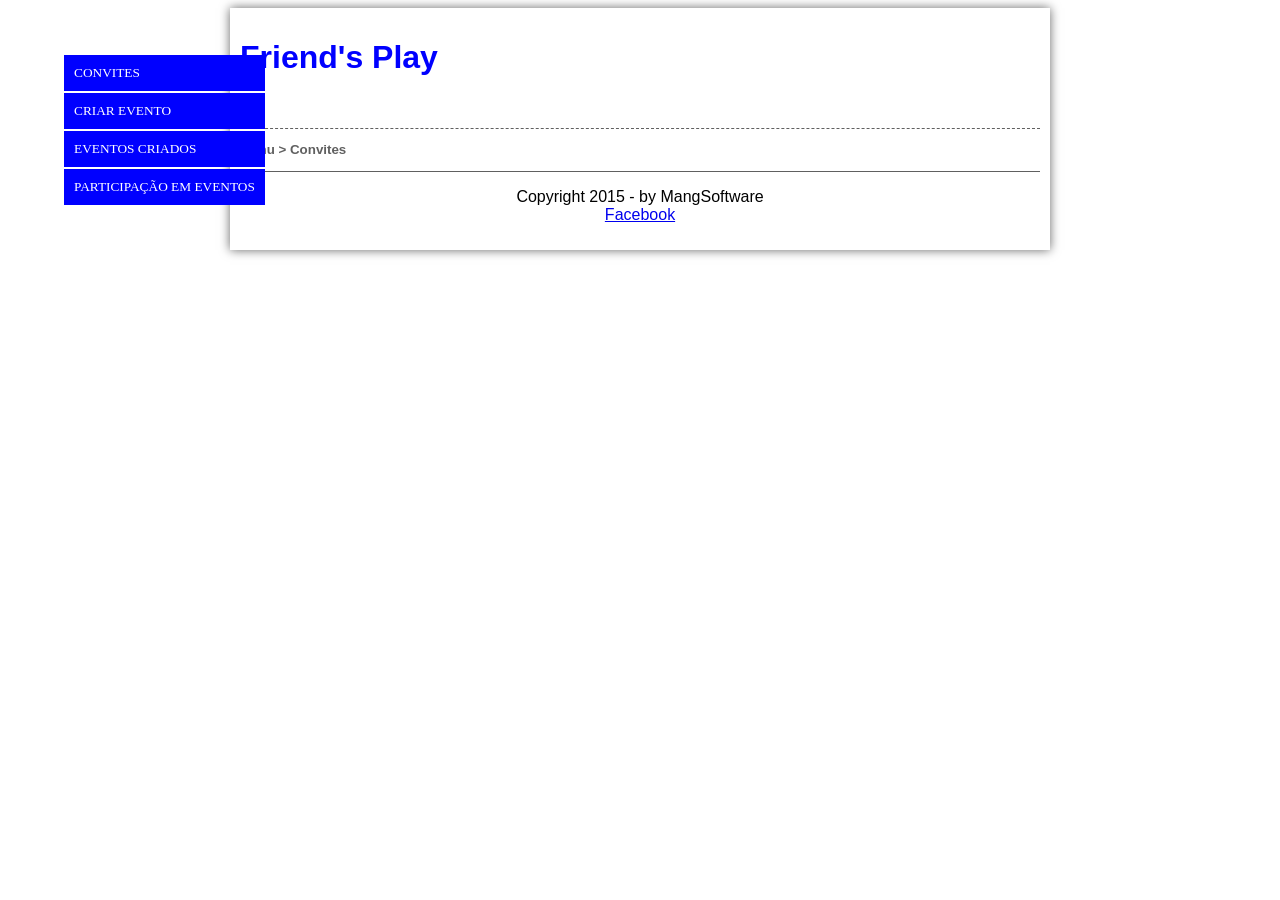
==== FriendsPlay/public_html/convites.html @ 3e7252b6 "Adicionando telas do projeto, HTML5." ====
<!DOCTYPE html>
<!--
To change this license header, choose License Headers in Project Properties.
To change this template file, choose Tools | Templates
and open the template in the editor.
-->
<html>
    <head>
        <title>Friend's Play</title>
        <meta charset="UTF-8">
        <meta name="viewport" content="width=device-width, initial-scale=1.0">
        <link rel="stylesheet" type="text/css" href="_css/estilo.css"/>
    </head>
    <body>
        <div id="interface">
            <header id="cabecalho">
                <hgroup>
                    <h1>Friend's Play</h1>
                </hgroup>

                <nav id="menu">
                    <ul>
                        <li><a href="convites.html">Convites</a></li>
                        <li><a href="criarEvento.html">Criar Evento</a></li>
                        <li><a href="eventosCriados.html">Eventos Criados</a></li>
                        <li><a href="partipacaoEventos.html">Participação em Eventos</a></li>
                    </ul>
                </nav>
            </header>
            <section id="principal">
                <article id="noticia-pricipal">
                    <header id="cabecalho-artigo">
                        <hgroup>
                            <h1>Menu > Convites</h1>
                        </hgroup>
                    </header>
                </article>
                <footer id="rodape">
                <p>
                    Copyright 2015 - by MangSoftware
                    <br>
                    <a href="https://www.facebook.com/kaio.ribeiro.984" target="_blank">Facebook</a>
                </p>
            </footer>
            </section>
        </div>
    </body>
</html>
---- FriendsPlay/public_html/_css/estilo.css ----
/*
To change this license header, choose License Headers in Project Properties.
To change this template file, choose Tools | Templates
and open the template in the editor.
*/
/* 
    Created on : 14/04/2015, 16:10:01
    Author     : Kaio Ribeiro
*/

@chaset "UTF-8";



div#interface{
    width: 800px;
    background-color: white;
    margin:  0px auto 0px auto;
    box-shadow: 0px 0px 10px rgba(4,2,2,.6); /*define as caracteristicas da sombra da borda*/
    padding-bottom: 50px;
    padding: 10px;
    
}

div#interface h1{
    font-family: Arial, sans-serif;
    color: blue;
}
header#cabecalho h1{
    padding-bottom: 30px;
}

header#cabecalho-artigo h1{
    font-size: 10pt;
    color: #606060;
}

nav#menu{
    display: block;
}

nav#menu ul{
    list-style: none;
    text-transform: uppercase;
    position: absolute;
    top: 40px;
    left: 22px;
    text-align: left;
    font-size: 10pt;
}

nav#menu li{
        background-color: blue;
	padding: 10px;
	margin: 2px;
	transition: background-color: 1s;
}

nav#menu li:hover {
	background-color: cornflowerblue;
}

nav#menu a{
    color: white;
    text-decoration: none;
}

section#principal {
	display: block;
	border-top: 1px dashed #606060;
	padding-top: -10px;
        font-family: sans-serif;
}

article#noticia-pricipal h3{
    font-size: 12pt;
    font: sans-serif;
}

/*define as caracteristicas da sessão de baixo do site ou roda pé.*/
footer#rodape {
	clear: both;
	border-top: 1px solid #606060;
	
}

/*Centraliza o paragrafo do roda pé.*/
footer#rodape p{
	text-align: center;
}
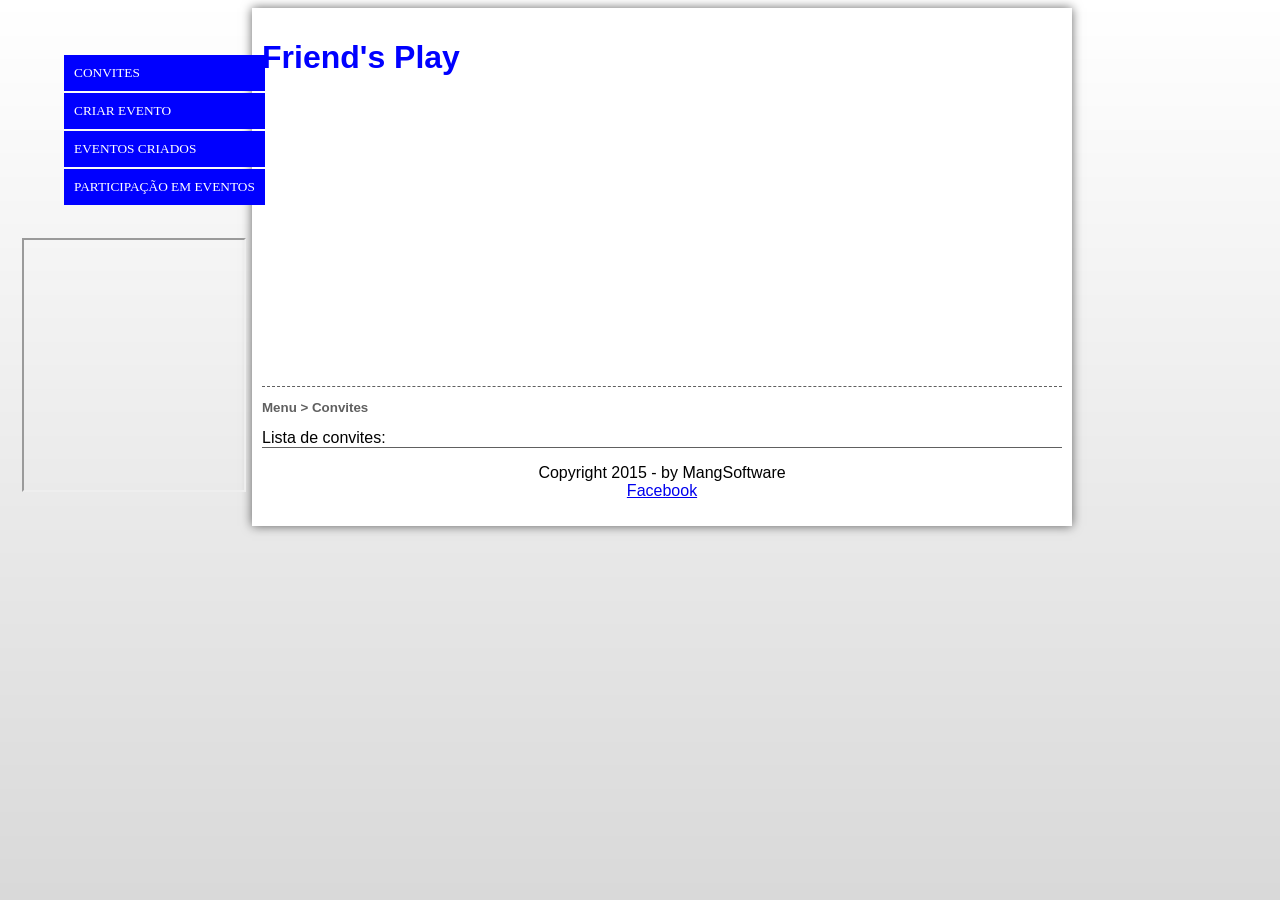
==== commit a8b601aa: "Adicionando novas funcionalidades as telas, HTML5, KAIO." ====
--- a/FriendsPlay/public_html/convites.html
+++ b/FriendsPlay/public_html/convites.html
@@ -10,22 +10,25 @@
         <meta charset="UTF-8">
         <meta name="viewport" content="width=device-width, initial-scale=1.0">
         <link rel="stylesheet" type="text/css" href="_css/estilo.css"/>
+        <link rel="stylesheet" type="text/css" href="_css/convites.css">
     </head>
     <body>
+        
         <div id="interface">
             <header id="cabecalho">
                 <hgroup>
                     <h1>Friend's Play</h1>
                 </hgroup>
-
+                    
                 <nav id="menu">
                     <ul>
                         <li><a href="convites.html">Convites</a></li>
                         <li><a href="criarEvento.html">Criar Evento</a></li>
                         <li><a href="eventosCriados.html">Eventos Criados</a></li>
                         <li><a href="partipacaoEventos.html">Participação em Eventos</a></li>
-                    </ul>
+                    </ul>    
                 </nav>
+                <iframe name="janela-calendario" id="calendario" src="https://www.google.com/calendar/embed?src=kaiosb.14%40gmail.com&ctz=America/Fortaleza"></iframe>
             </header>
             <section id="principal">
                 <article id="noticia-pricipal">
@@ -33,8 +36,12 @@
                         <hgroup>
                             <h1>Menu > Convites</h1>
                         </hgroup>
+                        Lista de convites:
                     </header>
+                    
                 </article>
+                
+                
                 <footer id="rodape">
                 <p>
                     Copyright 2015 - by MangSoftware
--- a/FriendsPlay/public_html/_css/estilo.css
+++ b/FriendsPlay/public_html/_css/estilo.css
@@ -10,22 +10,35 @@
 
 @chaset "UTF-8";
 
-
+body{
+    background: url("../_imagens/fundo_cinza.png");
+}
 
 div#interface{
     width: 800px;
     background-color: white;
-    margin:  0px auto 0px auto;
+    margin:  0px 200px 0px auto;
     box-shadow: 0px 0px 10px rgba(4,2,2,.6); /*define as caracteristicas da sombra da borda*/
     padding-bottom: 50px;
     padding: 10px;
     
 }
 
+
+
 div#interface h1{
     font-family: Arial, sans-serif;
     color: blue;
 }
+
+header#cabecalho iframe#calendario{
+    position: relative;
+    top: 110px;
+    right: 240px;
+    width: 220px;
+    height: 250px;
+}
+
 header#cabecalho h1{
     padding-bottom: 30px;
 }
--- a/FriendsPlay/public_html/_css/convites.css
+++ b/FriendsPlay/public_html/_css/convites.css
@@ -0,0 +1,12 @@
+/*
+To change this license header, choose License Headers in Project Properties.
+To change this template file, choose Tools | Templates
+and open the template in the editor.
+*/
+/* 
+    Created on : 14/04/2015, 16:09:30
+    Author     : Kaio Ribeiro
+*/
+
+@charset "UTF-8";
+
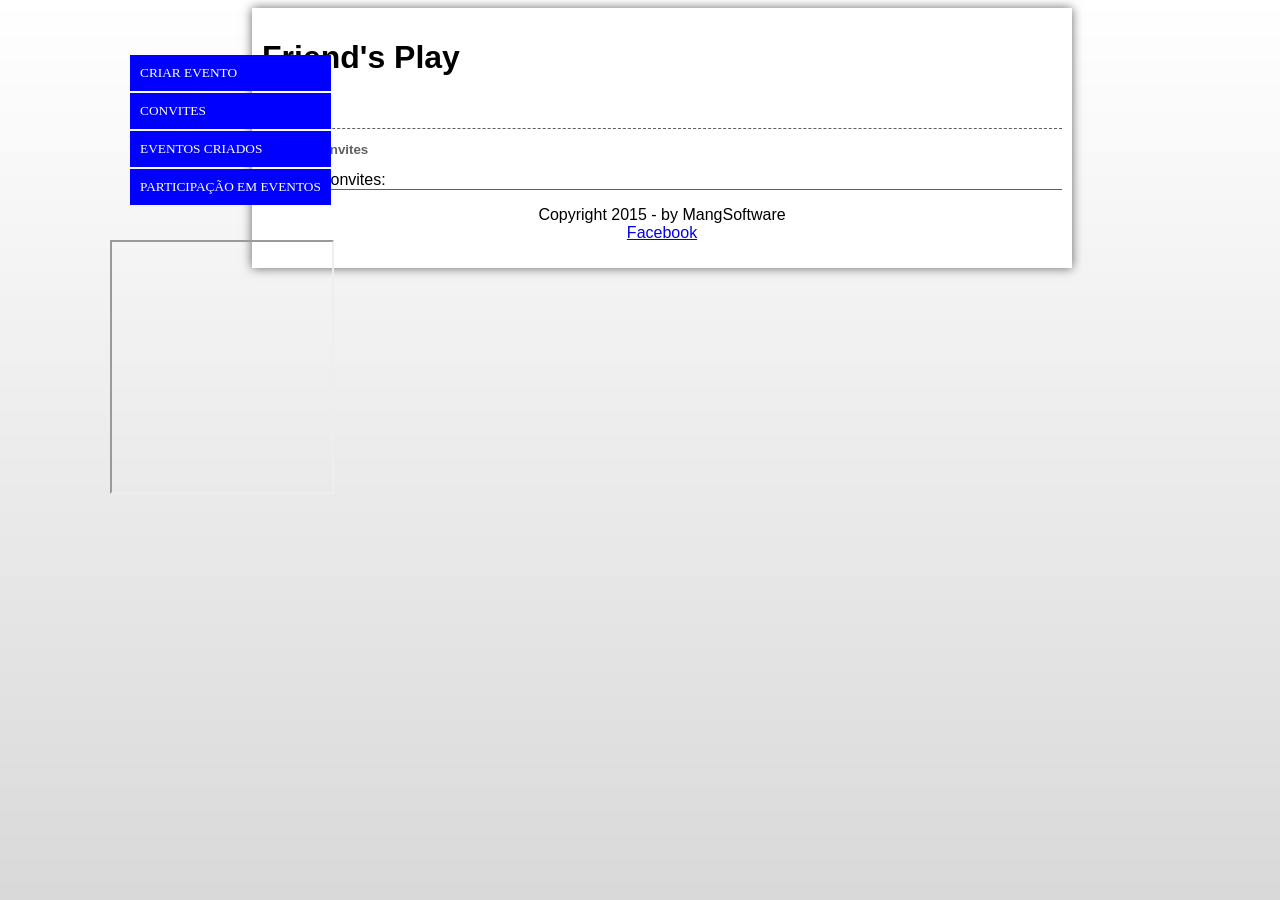
==== commit e5f767ec: "Google agenda "semi-pronta", reorganização das telas em HTML5 e CSS3." ====
--- a/FriendsPlay/public_html/convites.html
+++ b/FriendsPlay/public_html/convites.html
@@ -22,13 +22,14 @@
                     
                 <nav id="menu">
                     <ul>
+                        
+                        <li><a href="criarEvento.html">Criar Evento</a></li>
                         <li><a href="convites.html">Convites</a></li>
-                        <li><a href="criarEvento.html">Criar Evento</a></li>
                         <li><a href="eventosCriados.html">Eventos Criados</a></li>
                         <li><a href="partipacaoEventos.html">Participação em Eventos</a></li>
                     </ul>    
                 </nav>
-                <iframe name="janela-calendario" id="calendario" src="https://www.google.com/calendar/embed?src=kaiosb.14%40gmail.com&ctz=America/Fortaleza"></iframe>
+                <iframe name="janela-calendario" id="calendario" src="https://www.google.com/calendar/embed?src=86c4o9bhc1p9shjob2pcf7sbq4%40group.calendar.google.com&ctz=America/Fortaleza"></iframe>
             </header>
             <section id="principal">
                 <article id="noticia-pricipal">
--- a/FriendsPlay/public_html/_css/estilo.css
+++ b/FriendsPlay/public_html/_css/estilo.css
@@ -19,22 +19,22 @@
     background-color: white;
     margin:  0px 200px 0px auto;
     box-shadow: 0px 0px 10px rgba(4,2,2,.6); /*define as caracteristicas da sombra da borda*/
-    padding-bottom: 50px;
+    padding-bottom: 10px;
     padding: 10px;
     
 }
 
 
-
-div#interface h1{
+div#interface header#cabecalho h1{
     font-family: Arial, sans-serif;
-    color: blue;
+    color: black;
+    padding-bottom: 30px;
 }
 
 header#cabecalho iframe#calendario{
-    position: relative;
-    top: 110px;
-    right: 240px;
+    position: absolute;
+    top: 240px;
+    left: 110px;
     width: 220px;
     height: 250px;
 }
@@ -57,7 +57,7 @@
     text-transform: uppercase;
     position: absolute;
     top: 40px;
-    left: 22px;
+    left: 88px;
     text-align: left;
     font-size: 10pt;
 }
@@ -83,11 +83,16 @@
 	border-top: 1px dashed #606060;
 	padding-top: -10px;
         font-family: sans-serif;
+         
 }
 
 article#noticia-pricipal h3{
     font-size: 12pt;
     font: sans-serif;
+}
+
+article#noticia-pricipal header#cabecalho{
+    
 }
 
 /*define as caracteristicas da sessão de baixo do site ou roda pé.*/
